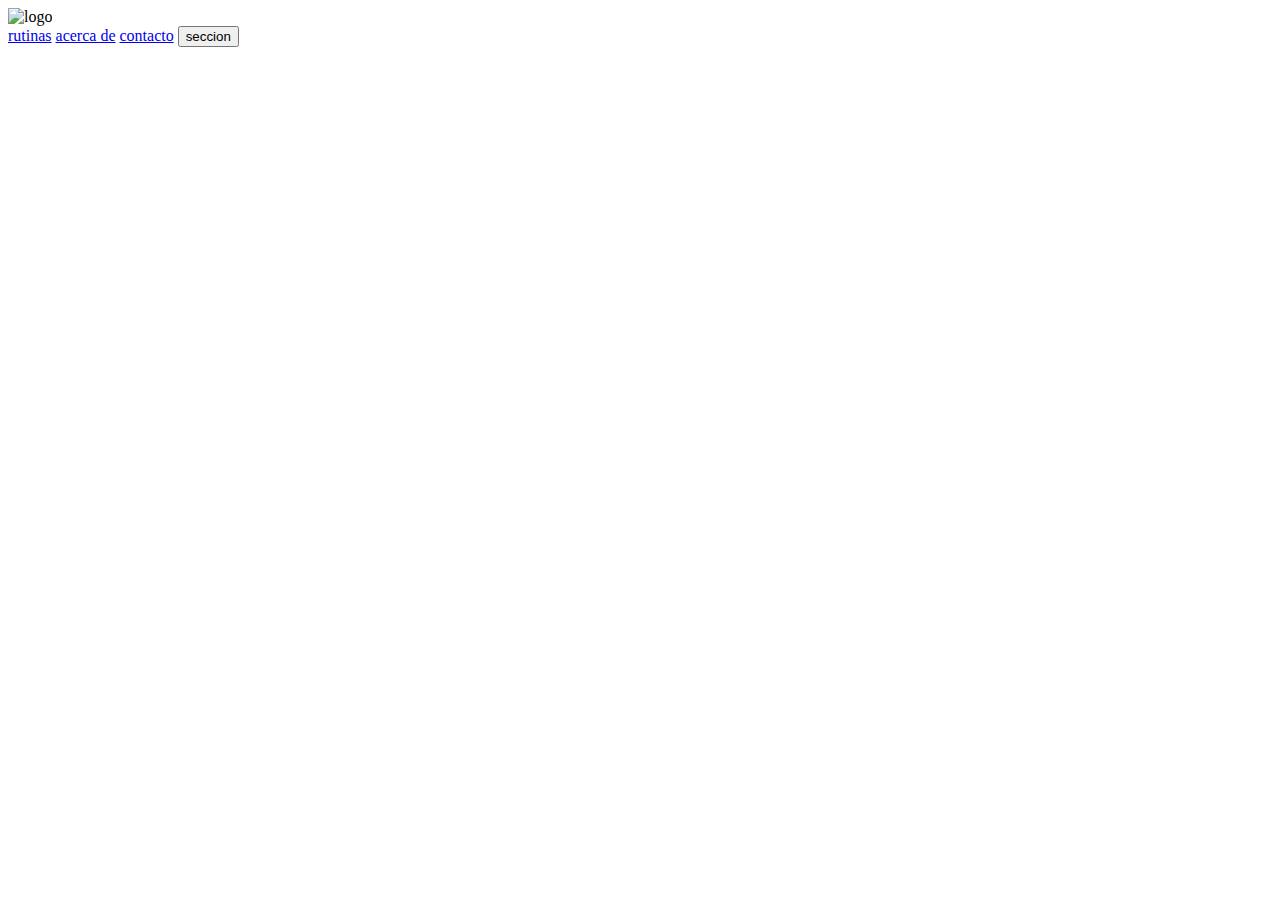
==== index.html @ 3d46585e "index of the mad calistenia" ====
<html>
    <head>
        <title>Calistenia</title>
        <meta charset="utf-8"> 
        <meta name="keywords" content="calistenia,ejerciios en casa">
        <link rel="icon" href="img/icono.png">
        <link rel="stylesheet" href="css/style.css">
    </head>
    <body>
        <header>
            <div class="logo">
                <img src="img/logo.png" alt="logo" >                
            </div>
            <nav class="navegation">
                <a href="#">rutinas</a>
                <a href="#">acerca de</a>
                <a href="#">contacto</a>
                <button class="login">seccion</button>
            </nav>

        </header>
    </body>
</html>
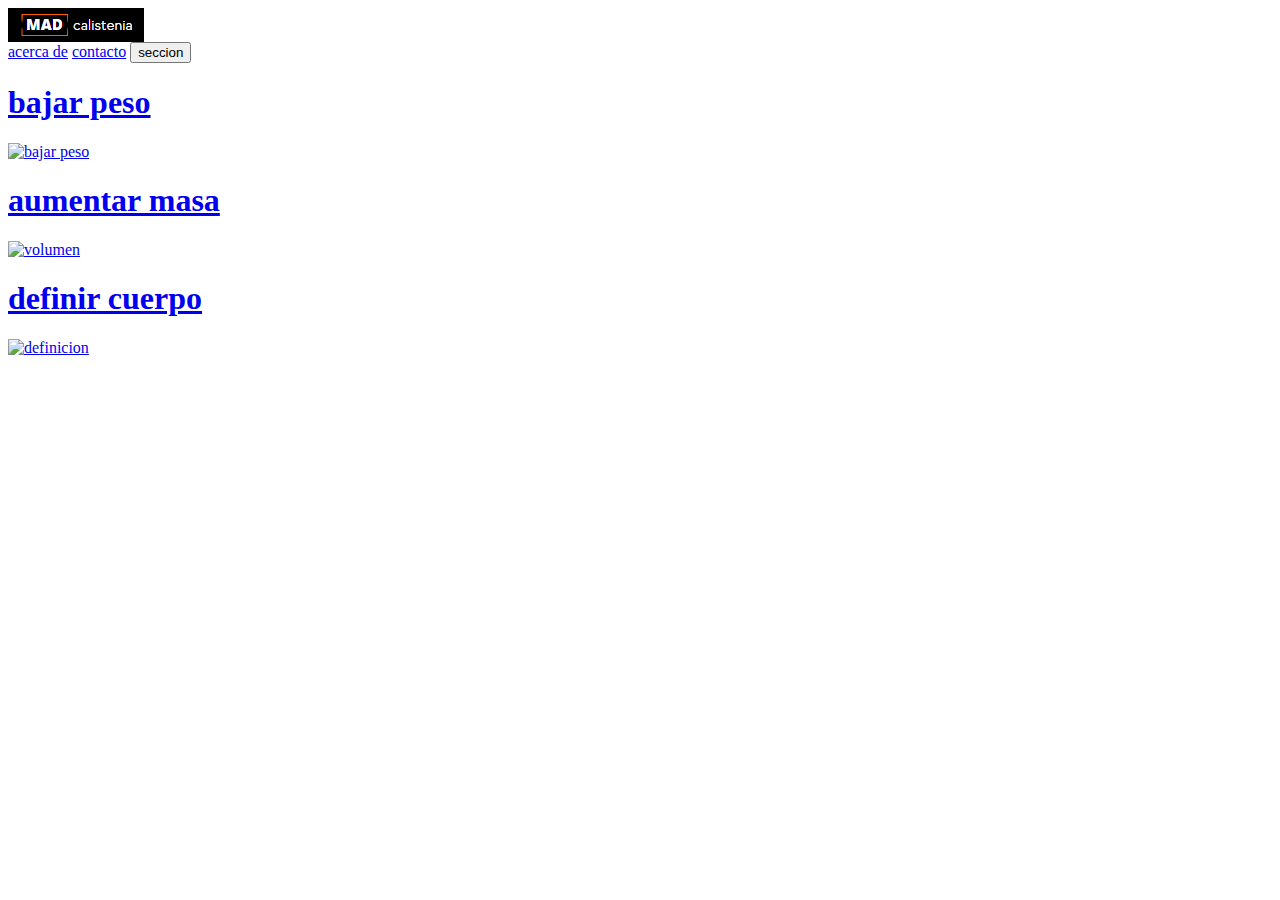
==== commit 6501fc8f: "add the menu central" ====
--- a/index.html
+++ b/index.html
@@ -9,15 +9,47 @@
     <body>
         <header>
             <div class="logo">
-                <img src="img/logo.png" alt="logo" >                
+                <a href="index.html"><img src="img/logo.png" alt="logo" > </a>             
             </div>
             <nav class="navegation">
-                <a href="#">rutinas</a>
-                <a href="#">acerca de</a>
+                <a href="html/acerca.html">acerca de</a>
                 <a href="#">contacto</a>
                 <button class="login">seccion</button>
             </nav>
+        </header>
+        
+        <section class="programas">
+            <a href="#">
+                <div class="contenedor">
+                    <div class="text">
+                        <h1>bajar peso</h1>
+                    </div>
+                    
+                    <img src="img/bajar_peso.jpg" alt="bajar peso">
+                </div>
+            </a>
+            <a href="#">
+                <div class="contenedor">
 
-        </header>
+                    <div class="text">
+                       <h1>aumentar masa</h1>
+                    </div>
+
+                <img src="img/volumen.jpeg" alt="volumen">
+            </div>
+            </a>
+            <a href="#">
+                <div class="contenedor">
+
+                    <div class="text">
+                     <h1>definir cuerpo</h1>
+                    </div>    
+                    
+                <img src="img/definido.jpg" alt="definicion">
+            </div>
+            </a>
+        </section> 
+        
+        
     </body>
 </html>                 